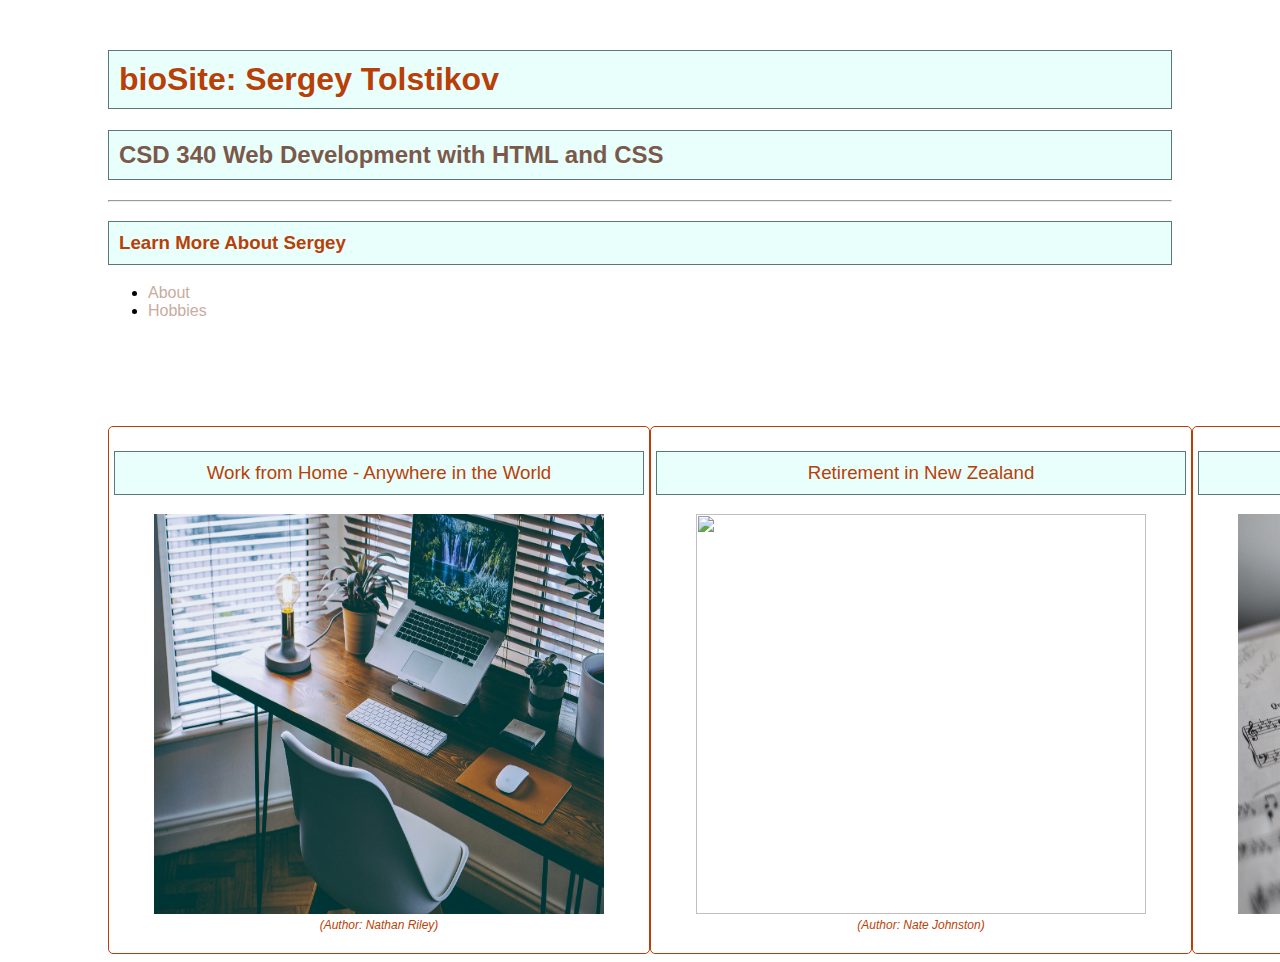
==== index.html @ 02017dde "Updates" ====
<!DOCTYPE html>
<html lang="en">
<head>
    <meta charset="UTF-8">
    <title>bioSite by Maria Michaels</title>
    <link rel="stylesheet" type="text/css" href="site.css" />
    <link href="https://fonts.google.com/share?selection.family=Roboto%20Condensed:ital,wght@0,400;0,700;1,400%7CRubik:wght@400;500" rel="stylesheet">

</head>
<body>
    <div id="container">
        <h1>bioSite: Sergey Tolstikov</h1>
        <h2>CSD 340 Web Development with HTML and CSS</h2>

        <hr />

        <h3>Learn More About Sergey</h3>
        <ul>
            <li>
                <a href="michaels_About.html">About</a>
            </li>
            <li>
                <a href="michaels_Hobbies.html">Hobbies</a>
            </li>
        </ul>
        
        <div id="image-gallery">
            <div class="gallery-item">
                <h3 class="gallery-title">Work from Home - Anywhere in the World</h3>
    
                <figure>
                    <img src="images/nathan-riley-9q3I8XhesQI-unsplash.jpg" alt="">
    
                    <figcaption>(Author: Nathan Riley)</figcaption>
                </figure>
    
            </div>
            
            <div class="gallery-item">
                <h3 class="gallery-title">Retirement in New Zealand</h3>
    
                <figure>
                    <img src="images/nate-johnston-6ajf6BAyYt4-unsplash.jpg" alt="">
    
                    <figcaption>(Author: Nate Johnston)</figcaption>
                </figure>
    
            </div>
            
            <div class="gallery-item">
                <h3 class="gallery-title">Conservatory Degree in Classical Music</h3>
    
                <figure>
                    <img src="images/marius-masalar-rPOmLGwai2w-unsplash.jpg" alt="">
    
                    <figcaption>(Author: Marius Masalar)</figcaption>
                </figure>
    
            </div>
        </div>


    
    </div>

    <div id="images">

    </div>
</body>
</html>
---- site.css ----
body {
    font-family: 'Roboto', Verdana, 'Rubik', sans-serif;
}

#container {
    margin-top: 50px;
    margin-left: 100px;
    margin-right: 100px;
}

h1, h2, h3, h4 {
    background-color: #E8FFFC;
    color: #7A594B;
    border: 1px solid #577A75;
    padding: 10px;
}

a {
    color: #C7ACA1;
    text-decoration: none;
}

a:hover {
    background-color: #C7ACA1;
    color: #7A594B;
}

a:visited {
    color: #7A594B;
}

p {
    font-family: 'Roboto', Verdana, 'Rubik', sans-serif;
    font-weight: 400;
    line-height: 1.4em;
}

#image-gallery {
    margin-top: 10%;
    display: grid;
    grid-template-columns: auto auto auto;
}

#page-title {
    text-align: center;
    font-family: 'Roboto', Verdana, 'Rubik', sans-serif;
    font-weight: 400;
}

img {
    width: 450px;
    height: 400px;
}

.gallery-title {
    text-align: center;
    font-family: 'Roboto', Verdana, 'Rubik', sans-serif;
    font-weight: 400;
}

figure {
    text-align: center;
}

figcaption {
    font-family: 'Roboto', Verdana, 'Rubik', sans-serif;
    font-style: italic;
    font-size: .75em;
    font-weight: 400;
}

h1, h3, figcaption {
    color: rgba(185, 63, 8, 1);
}

.gallery-item {
    border: 1px solid rgba(185, 63, 8, 1);
    border-radius: 5px;
    padding: 5px;
}
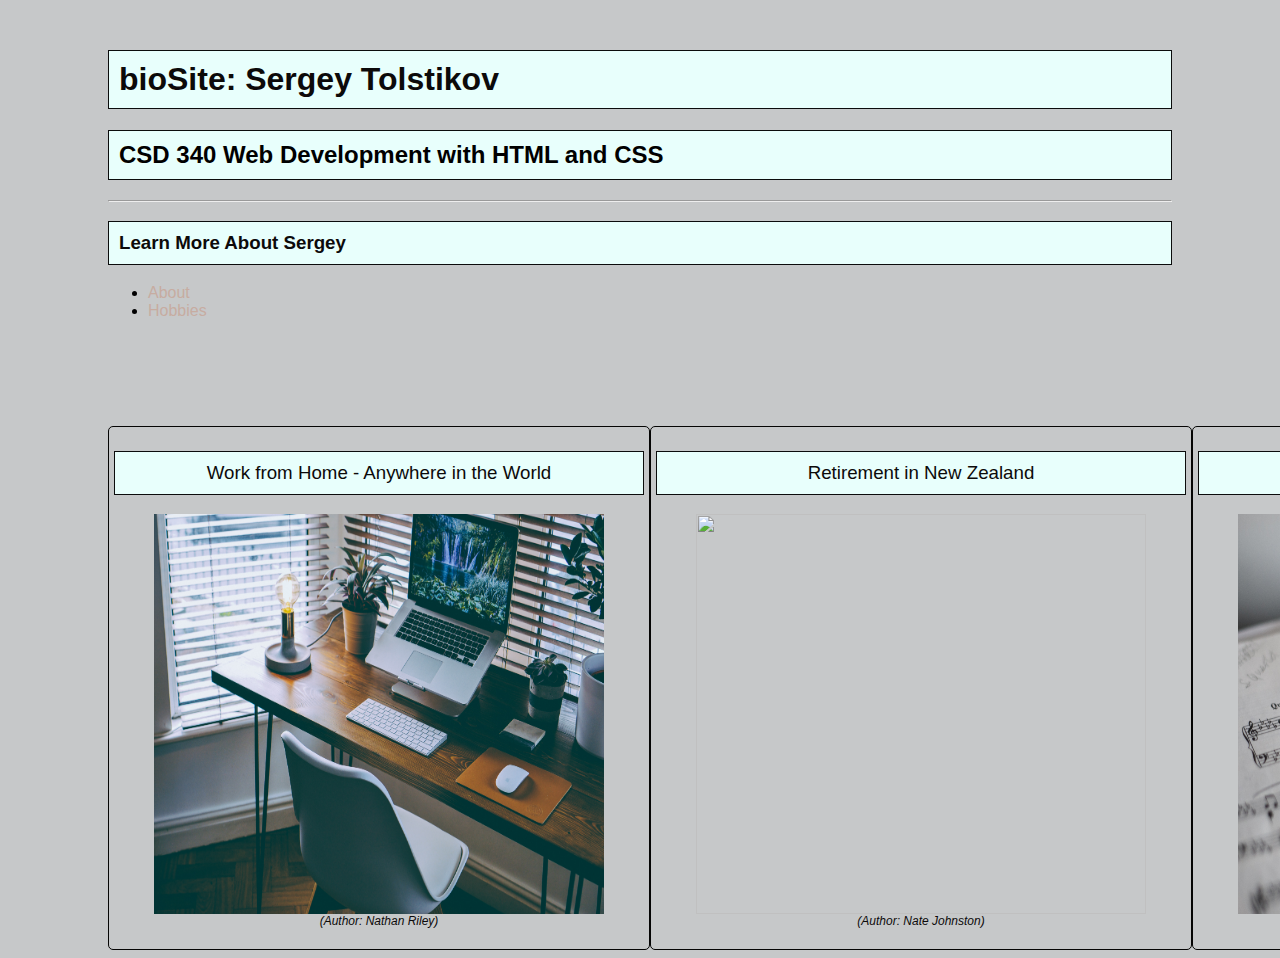
==== commit f6cc628a: "Updates" ====
--- a/index.html
+++ b/index.html
@@ -57,14 +57,7 @@
                 </figure>
     
             </div>
-        </div>
-
-
-    
-    </div>
-
-    <div id="images">
-
+        </div>   
     </div>
 </body>
 </html>--- a/site.css
+++ b/site.css
@@ -1,5 +1,6 @@
 body {
     font-family: 'Roboto', Verdana, 'Rubik', sans-serif;
+    background-color: rgb(198, 200, 201);
 }
 
 #container {
@@ -10,8 +11,8 @@
 
 h1, h2, h3, h4 {
     background-color: #E8FFFC;
-    color: #7A594B;
-    border: 1px solid #577A75;
+    color: #000000;
+    border: 1px solid #0b0c0c;
     padding: 10px;
 }
 
@@ -50,6 +51,7 @@
 img {
     width: 450px;
     height: 400px;
+    float: left;
 }
 
 .gallery-title {
@@ -70,11 +72,11 @@
 }
 
 h1, h3, figcaption {
-    color: rgba(185, 63, 8, 1);
+    color: rgb(12, 10, 10);
 }
 
 .gallery-item {
-    border: 1px solid rgba(185, 63, 8, 1);
+    border: 1px solid rgb(5, 5, 4);
     border-radius: 5px;
     padding: 5px;
 }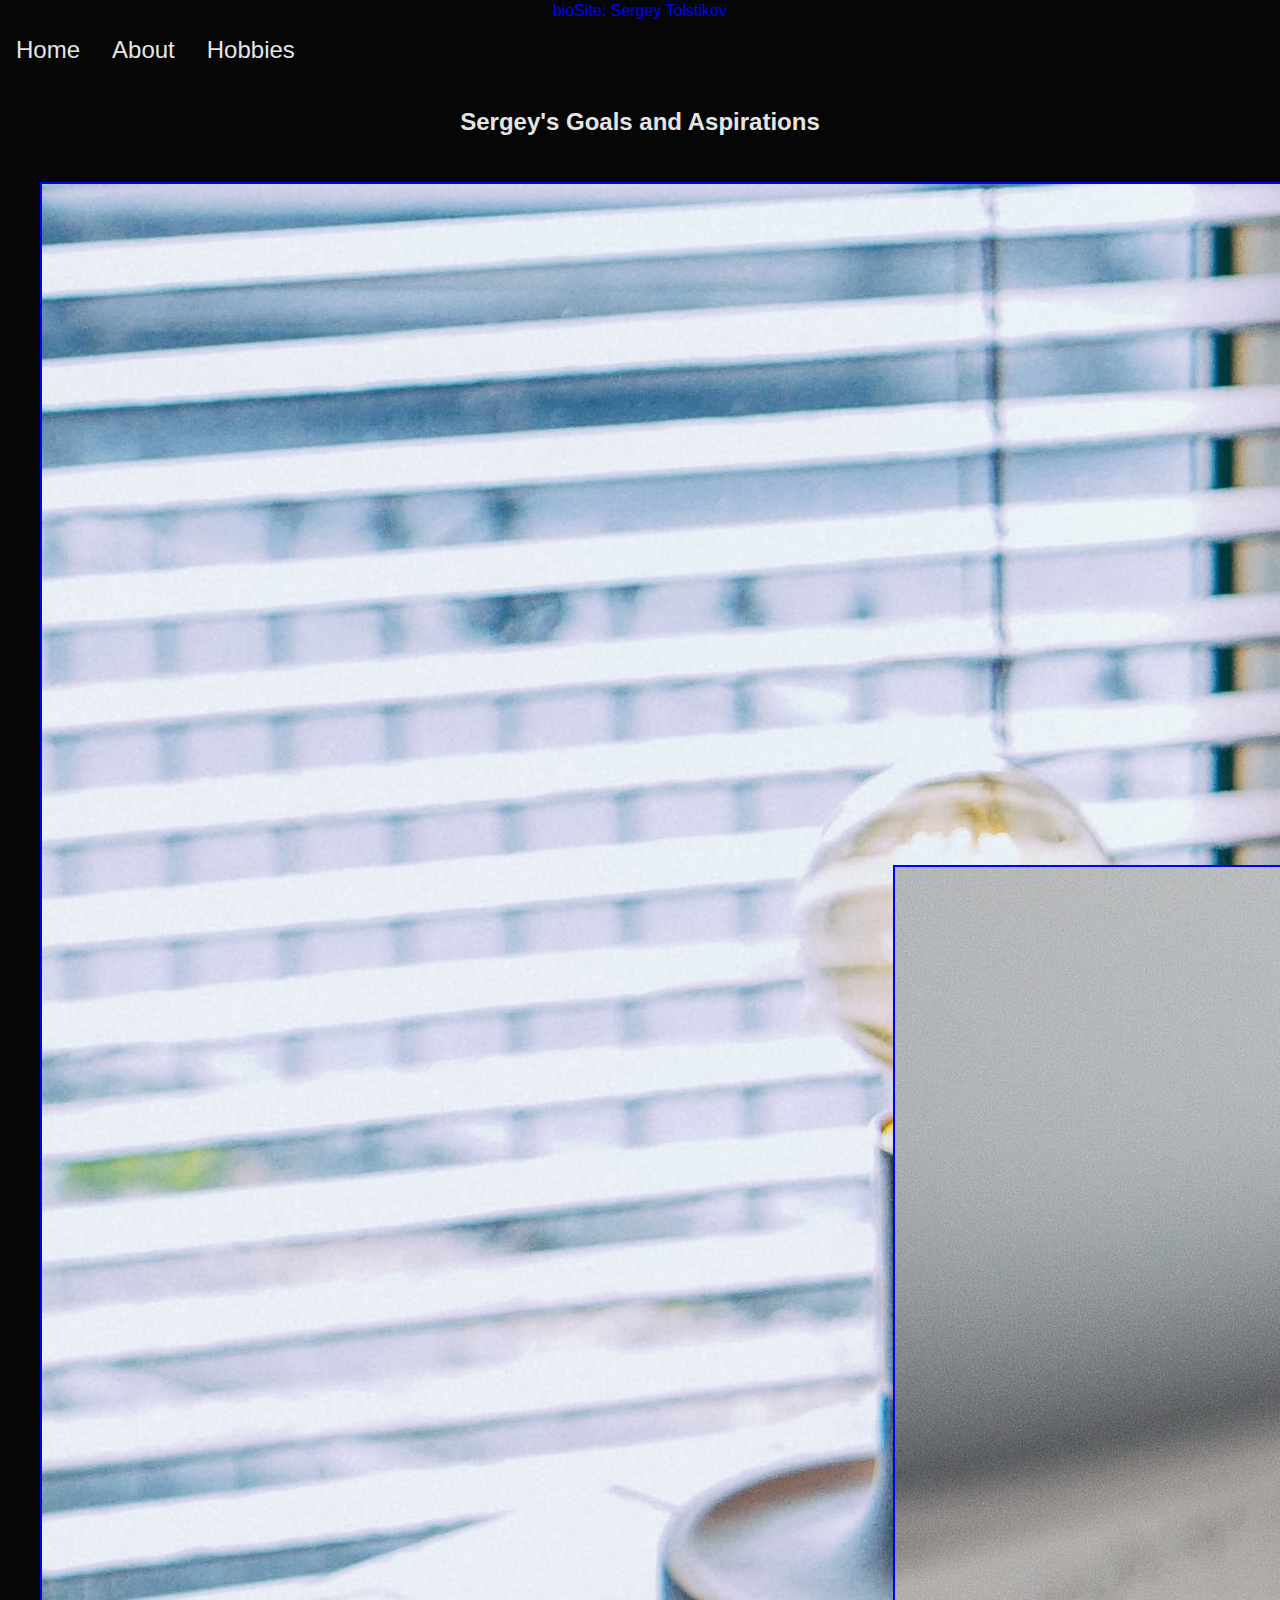
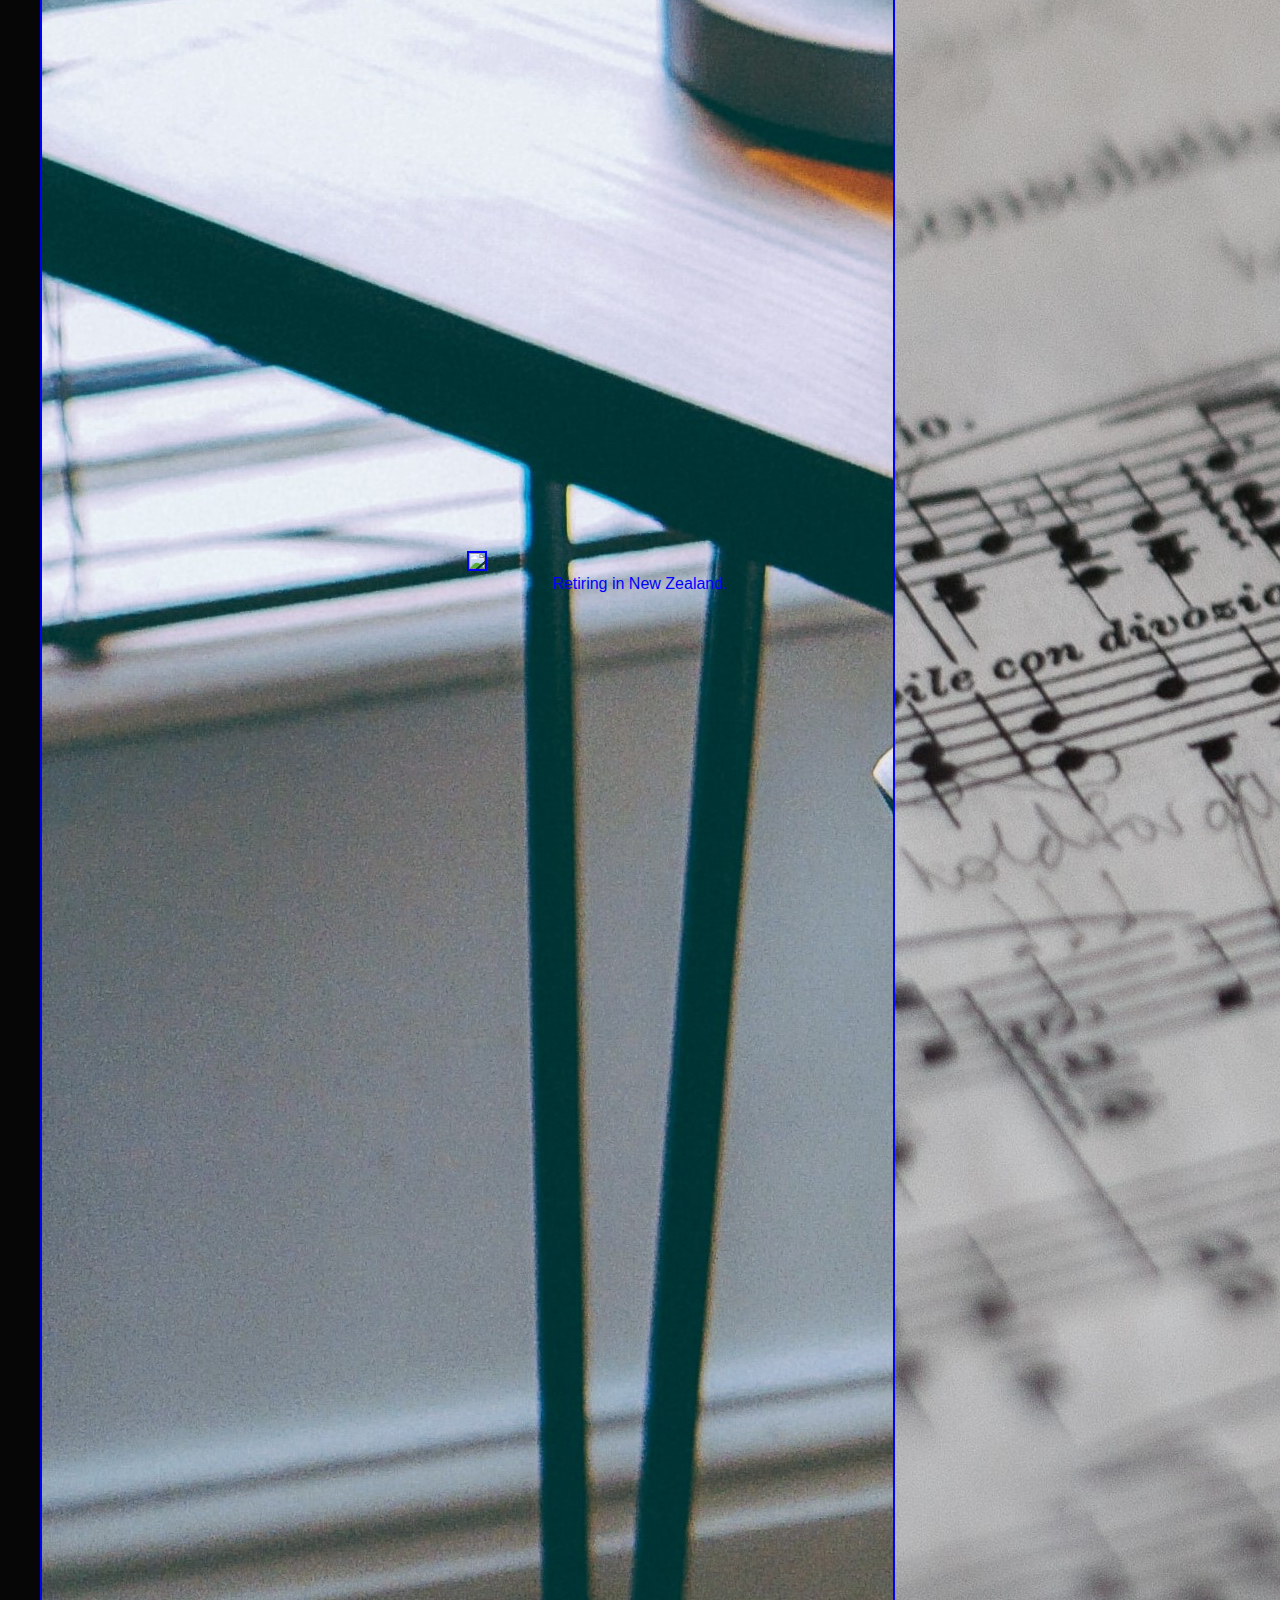
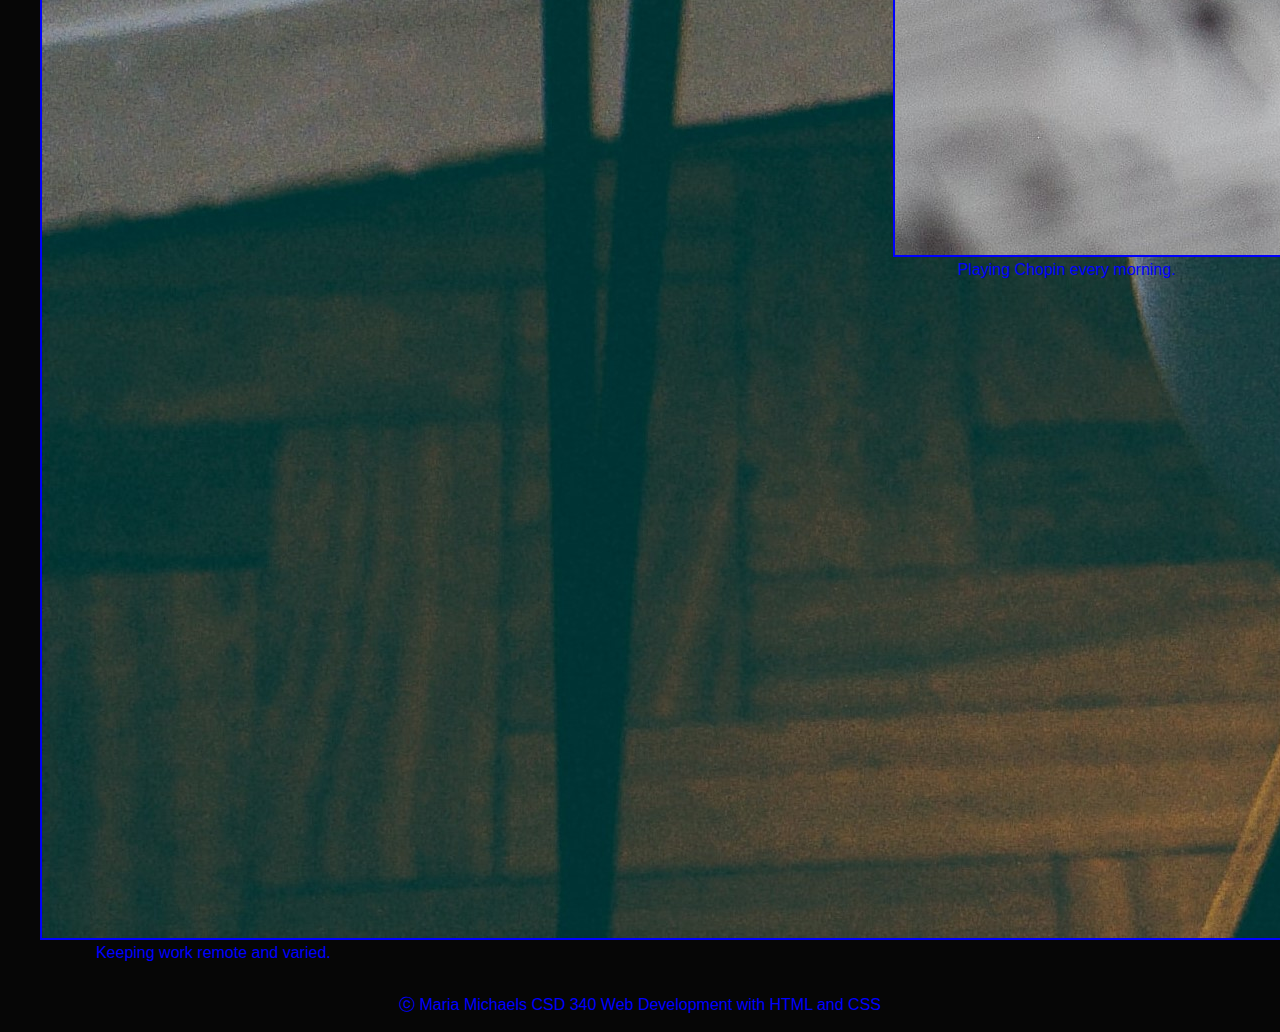
==== commit 677b745f: "Updates" ====
--- a/index.html
+++ b/index.html
@@ -2,62 +2,46 @@
 <html lang="en">
 <head>
     <meta charset="UTF-8">
-    <title>bioSite by Maria Michaels</title>
+    <title>bioSite: Home</title>
     <link rel="stylesheet" type="text/css" href="site.css" />
     <link href="https://fonts.google.com/share?selection.family=Roboto%20Condensed:ital,wght@0,400;0,700;1,400%7CRubik:wght@400;500" rel="stylesheet">
 
 </head>
 <body>
-    <div id="container">
-        <h1>bioSite: Sergey Tolstikov</h1>
-        <h2>CSD 340 Web Development with HTML and CSS</h2>
-
-        <hr />
-
-        <h3>Learn More About Sergey</h3>
-        <ul>
-            <li>
-                <a href="michaels_About.html">About</a>
-            </li>
-            <li>
-                <a href="michaels_Hobbies.html">Hobbies</a>
-            </li>
-        </ul>
-        
-        <div id="image-gallery">
-            <div class="gallery-item">
-                <h3 class="gallery-title">Work from Home - Anywhere in the World</h3>
-    
-                <figure>
-                    <img src="images/nathan-riley-9q3I8XhesQI-unsplash.jpg" alt="">
-    
-                    <figcaption>(Author: Nathan Riley)</figcaption>
-                </figure>
-    
-            </div>
-            
-            <div class="gallery-item">
-                <h3 class="gallery-title">Retirement in New Zealand</h3>
-    
-                <figure>
-                    <img src="images/nate-johnston-6ajf6BAyYt4-unsplash.jpg" alt="">
-    
-                    <figcaption>(Author: Nate Johnston)</figcaption>
-                </figure>
-    
-            </div>
-            
-            <div class="gallery-item">
-                <h3 class="gallery-title">Conservatory Degree in Classical Music</h3>
-    
-                <figure>
-                    <img src="images/marius-masalar-rPOmLGwai2w-unsplash.jpg" alt="">
-    
-                    <figcaption>(Author: Marius Masalar)</figcaption>
-                </figure>
-    
-            </div>
-        </div>   
+    <div>
+        <!-- header -->
+        <header>
+            bioSite: Sergey Tolstikov
+        </header>
+        <!-- navigation -->
+        <div id="navbar">
+            <a href="index.html">Home</a>
+            <a href="michaels_About.html">About</a>
+            <a href="michaels_Hobbies.html">Hobbies</a>
+        </div>
+        <!-- gallery header -->
+        <h2>Sergey's Goals and Aspirations</h2>
+        <!-- grid goals gallery -->
+        <div id="grid">
+            <figure>
+                <img src="images/nathan-riley-9q3I8XhesQI-unsplash.jpg">
+                <figcaption>Keeping work remote and varied.</figcaption>
+            </figure>
+            <figure>
+                <img src="images/nate-johnston-6ajf6BAyYt4-unsplash.jpg">
+                <figcaption>Retiring in New Zealand.</figcaption>
+            </figure>
+            <figure>
+                <img src="images/marius-masalar-rPOmLGwai2w-unsplash.jpg" alt="">
+                    <figcaption>Playing Chopin every morning.</figcaption>
+            </figure>
+        </div> 
     </div>
+    <footer>
+        <p>
+            ⓒ Maria Michaels
+            CSD 340 Web Development with HTML and CSS
+        </p>
+    </footer>
 </body>
 </html>--- a/site.css
+++ b/site.css
@@ -1,82 +1,86 @@
 body {
     font-family: 'Roboto', Verdana, 'Rubik', sans-serif;
-    background-color: rgb(198, 200, 201);
+    background-color: #060606;
+    padding:0; 
+    margin:0;
 }
 
-#container {
-    margin-top: 50px;
-    margin-left: 100px;
-    margin-right: 100px;
+header {
+    background-color: #060606;
+    color: #0000FF;
+    padding:2px; 
+    text-align: center;
+}
+
+#navbar {
+    background-color: #060606;
+    overflow: hidden;
+    text-align: center;
+}
+
+#navbar a {
+    float: left;
+    display: block;
+    color: #e5e5e5;
+    text-align: center;
+    padding: 14px 16px;
+    text-decoration: none;
+    font-size: 24px;
+}
+
+#navbar a:hover {
+    background-color: #0000FF;
+    color: #e5e5e5;
+    
 }
 
 h1, h2, h3, h4 {
-    background-color: #E8FFFC;
-    color: #000000;
-    border: 1px solid #0b0c0c;
+    background-color: #060606;
+    color: #e5e5e5;
+    text-align: center;
     padding: 10px;
 }
 
-a {
-    color: #C7ACA1;
-    text-decoration: none;
+#grid {
+    display: grid;
+    grid-template-columns: 33.333% 33.333% 33.333%;
+    align-items: center;
 }
 
-a:hover {
-    background-color: #C7ACA1;
-    color: #7A594B;
+#grid figure img {
+    width: auto;
+    height: auto;
+    border: 2px solid #0000FF;
 }
 
-a:visited {
-    color: #7A594B;
+figcaption {
+    display: block;
+    font-family: 'Roboto', Verdana, 'Rubik', sans-serif;
+    text-align: center;
+    font-weight: 400;
+    color: #0000FF;
+}
+
+#photo-sergey {
+    float: left;
+    width: 100%;
+    height: auto;
+    padding: 20px;
 }
 
 p {
+    display: block;
     font-family: 'Roboto', Verdana, 'Rubik', sans-serif;
     font-weight: 400;
     line-height: 1.4em;
+    align-items: center;
 }
 
-#image-gallery {
-    margin-top: 10%;
-    display: grid;
-    grid-template-columns: auto auto auto;
-}
-
-#page-title {
+footer{
     text-align: center;
-    font-family: 'Roboto', Verdana, 'Rubik', sans-serif;
+    position: absolute;
+    width: 100%;
+    background-color: #060606;
+    color: #0000FF;
     font-weight: 400;
-}
-
-img {
-    width: 450px;
-    height: 400px;
-    float: left;
-}
-
-.gallery-title {
-    text-align: center;
-    font-family: 'Roboto', Verdana, 'Rubik', sans-serif;
-    font-weight: 400;
-}
-
-figure {
-    text-align: center;
-}
-
-figcaption {
-    font-family: 'Roboto', Verdana, 'Rubik', sans-serif;
-    font-style: italic;
-    font-size: .75em;
-    font-weight: 400;
-}
-
-h1, h3, figcaption {
-    color: rgb(12, 10, 10);
-}
-
-.gallery-item {
-    border: 1px solid rgb(5, 5, 4);
-    border-radius: 5px;
-    padding: 5px;
 }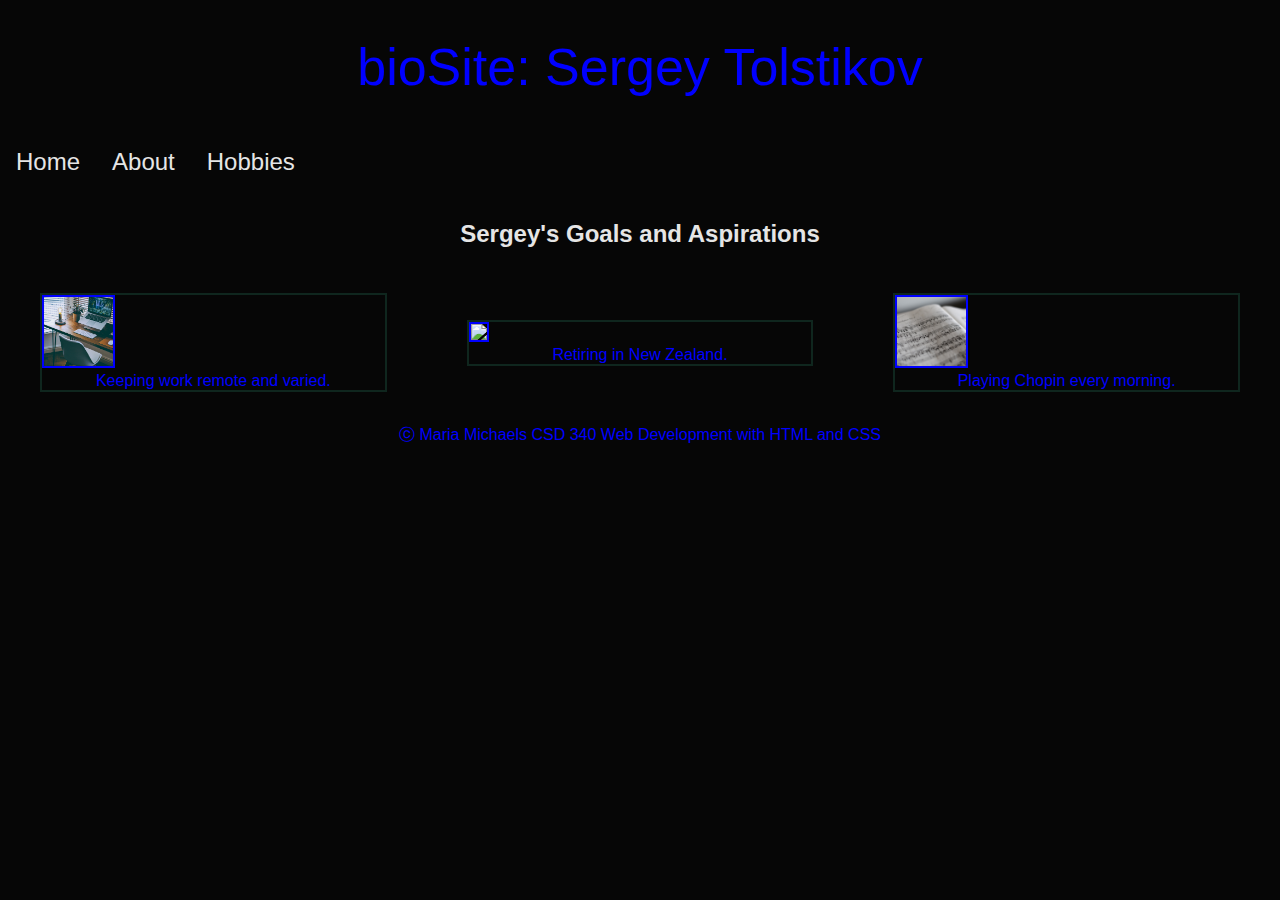
==== commit 1bd7255d: "Updates" ====
--- a/index.html
+++ b/index.html
@@ -11,7 +11,7 @@
     <div>
         <!-- header -->
         <header>
-            bioSite: Sergey Tolstikov
+            <h1>bioSite: Sergey Tolstikov</h1>
         </header>
         <!-- navigation -->
         <div id="navbar">
--- a/site.css
+++ b/site.css
@@ -34,7 +34,12 @@
     
 }
 
-h1, h2, h3, h4 {
+h1 {
+    font-weight: 400;
+    font-size: 52px;
+}
+
+h2, h3, h4 {
     background-color: #060606;
     color: #e5e5e5;
     text-align: center;
@@ -48,9 +53,14 @@
 }
 
 #grid figure img {
-    width: auto;
+    width: 20%;
     height: auto;
     border: 2px solid #0000FF;
+}
+
+figure {
+    border: 2px solid #0F261E;
+    display: block;
 }
 
 figcaption {
@@ -63,7 +73,7 @@
 
 #photo-sergey {
     float: left;
-    width: 100%;
+    width: 20%;
     height: auto;
     padding: 20px;
 }
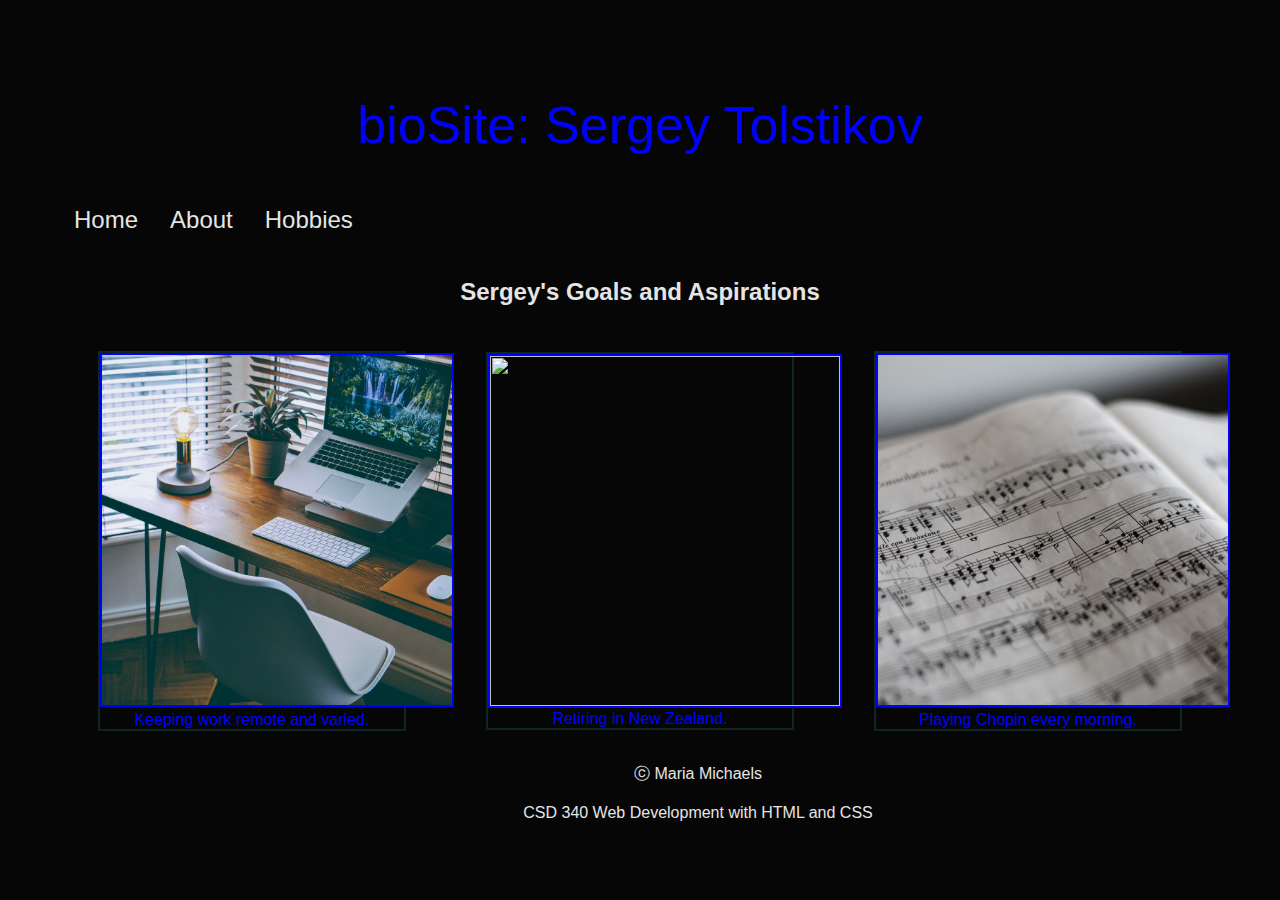
==== commit 8bf23c6c: "Updates" ====
--- a/index.html
+++ b/index.html
@@ -40,6 +40,8 @@
     <footer>
         <p>
             ⓒ Maria Michaels
+        </p>
+        <p>
             CSD 340 Web Development with HTML and CSS
         </p>
     </footer>
--- a/site.css
+++ b/site.css
@@ -1,8 +1,10 @@
 body {
     font-family: 'Roboto', Verdana, 'Rubik', sans-serif;
     background-color: #060606;
-    padding:0; 
-    margin:0;
+    padding-top: 50px;
+    padding-right: 50px;
+    padding-bottom: 50px;
+    padding-left: 50px;
 }
 
 header {
@@ -53,8 +55,9 @@
 }
 
 #grid figure img {
-    width: 20%;
-    height: auto;
+    width:  350px;
+    height: 350px;
+    object-fit: cover;
     border: 2px solid #0000FF;
 }
 
@@ -84,6 +87,7 @@
     font-weight: 400;
     line-height: 1.4em;
     align-items: center;
+    color: #e5e5e5;
 }
 
 footer{
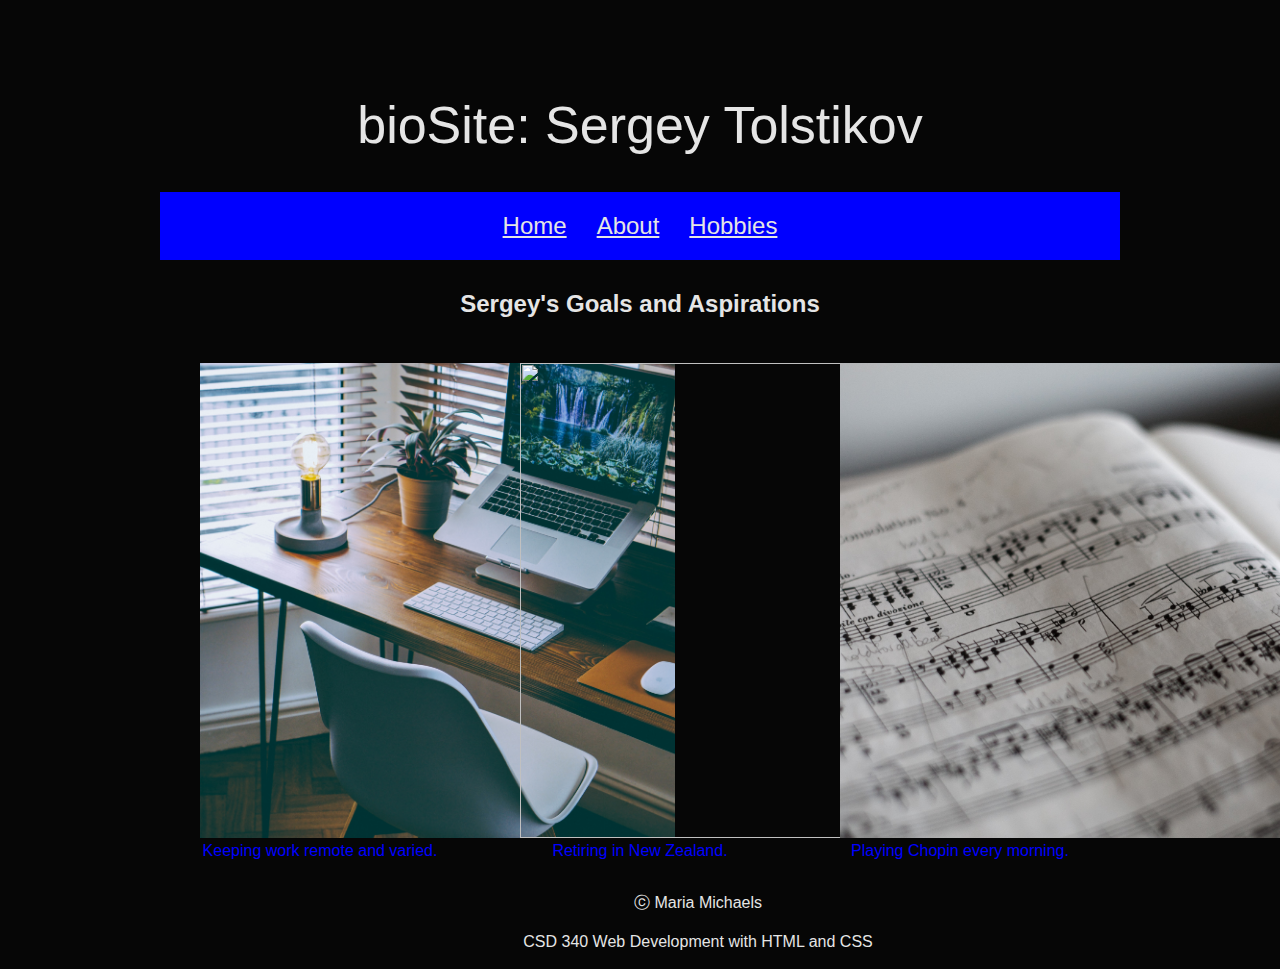
==== commit 3be0b7ae: "Updates" ====
--- a/index.html
+++ b/index.html
@@ -8,7 +8,7 @@
 
 </head>
 <body>
-    <div>
+    <div class="content-wrapper">
         <!-- header -->
         <header>
             <h1>bioSite: Sergey Tolstikov</h1>
--- a/site.css
+++ b/site.css
@@ -9,25 +9,26 @@
 
 header {
     background-color: #060606;
-    color: #0000FF;
+    color: #e5e5e5;
     padding:2px; 
     text-align: center;
 }
 
 #navbar {
-    background-color: #060606;
+    background-color: #0000FF;
     overflow: hidden;
     text-align: center;
+    display: flex;
+    justify-content: center;
+    padding: 5px; 
 }
 
 #navbar a {
-    float: left;
-    display: block;
+    display: flex;
+    justify-content: center;
     color: #e5e5e5;
-    text-align: center;
-    padding: 14px 16px;
-    text-decoration: none;
     font-size: 24px;
+    padding: 15px; 
 }
 
 #navbar a:hover {
@@ -55,15 +56,9 @@
 }
 
 #grid figure img {
-    width:  350px;
-    height: 350px;
+    width:  475px;
+    height: 475px;
     object-fit: cover;
-    border: 2px solid #0000FF;
-}
-
-figure {
-    border: 2px solid #0F261E;
-    display: block;
 }
 
 figcaption {
@@ -76,9 +71,9 @@
 
 #photo-sergey {
     float: left;
-    width: 20%;
+    width: 400px;
     height: auto;
-    padding: 20px;
+    padding-right: 20px;
 }
 
 p {
@@ -95,6 +90,12 @@
     position: absolute;
     width: 100%;
     background-color: #060606;
-    color: #0000FF;
     font-weight: 400;
+}
+
+.content-wrapper {
+    display: block;
+    margin-right: auto;
+    margin-left: auto;
+    max-width: 960px;
 }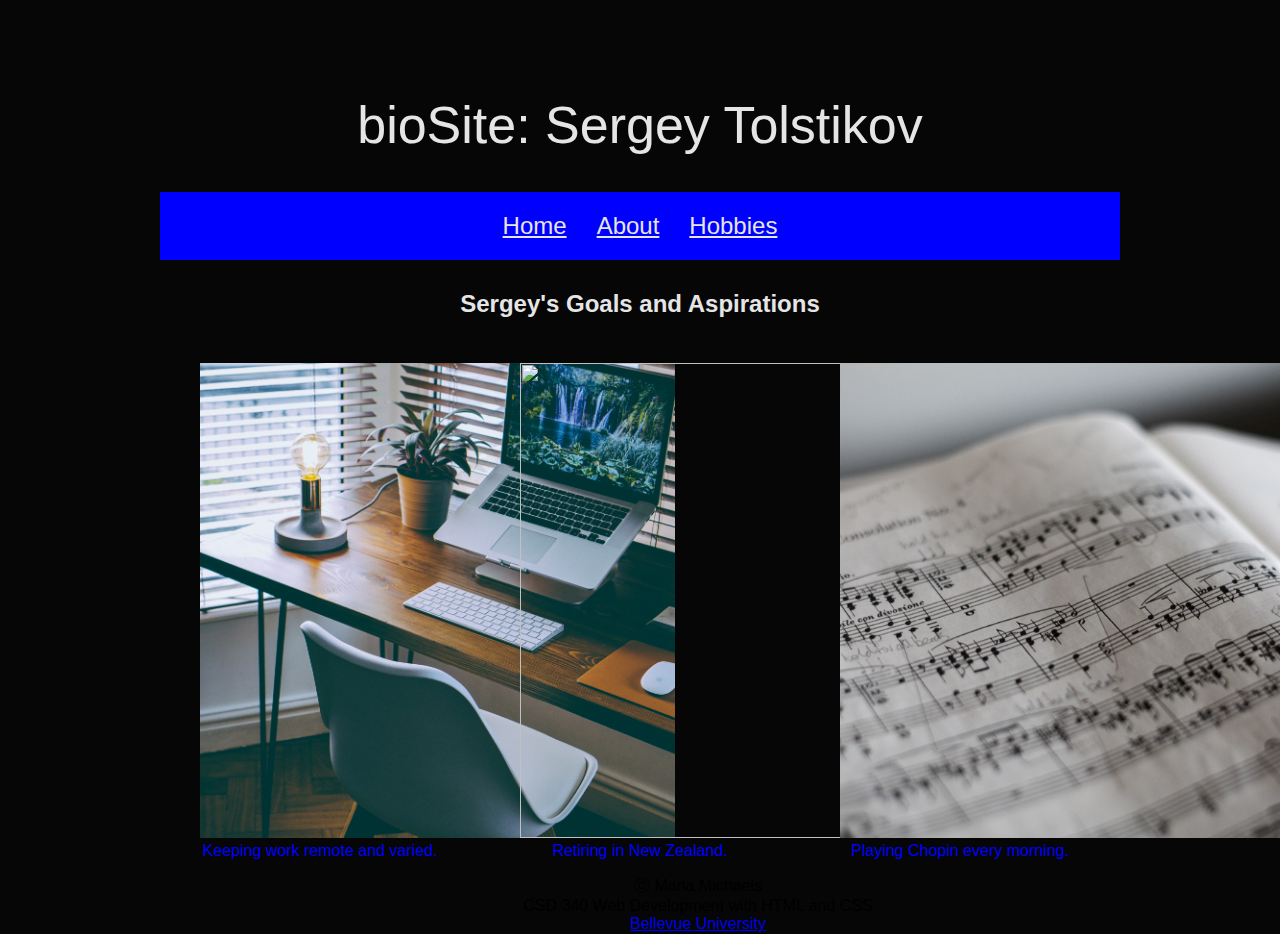
==== commit cc6a9075: "Updates" ====
--- a/index.html
+++ b/index.html
@@ -38,12 +38,11 @@
         </div> 
     </div>
     <footer>
-        <p>
-            ⓒ Maria Michaels
-        </p>
-        <p>
-            CSD 340 Web Development with HTML and CSS
-        </p>
+        ⓒ Maria Michaels
+        <br>
+        CSD 340 Web Development with HTML and CSS
+        <br>
+        <a href="https://www.bellevue.edu/">Bellevue University</a>
     </footer>
 </body>
 </html>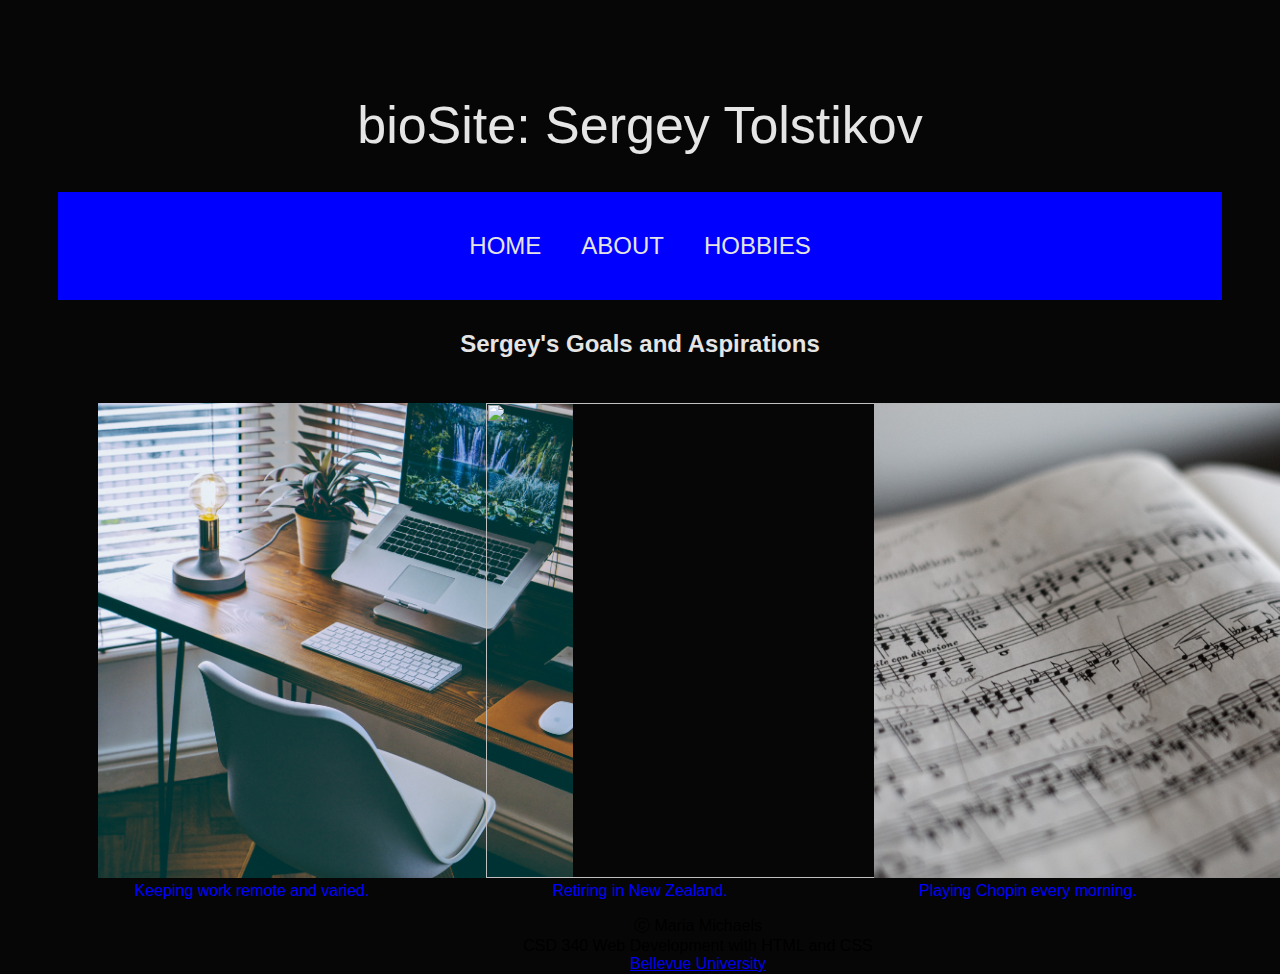
==== commit 11cfd2e4: "Updates" ====
--- a/index.html
+++ b/index.html
@@ -8,16 +8,16 @@
 
 </head>
 <body>
-    <div class="content-wrapper">
+    <div>
         <!-- header -->
         <header>
             <h1>bioSite: Sergey Tolstikov</h1>
         </header>
         <!-- navigation -->
         <div id="navbar">
-            <a href="index.html">Home</a>
-            <a href="michaels_About.html">About</a>
-            <a href="michaels_Hobbies.html">Hobbies</a>
+            <a href="index.html">HOME</a>
+            <a href="michaels_About.html">ABOUT</a>
+            <a href="michaels_Hobbies.html">HOBBIES</a>
         </div>
         <!-- gallery header -->
         <h2>Sergey's Goals and Aspirations</h2>
--- a/site.css
+++ b/site.css
@@ -20,7 +20,7 @@
     text-align: center;
     display: flex;
     justify-content: center;
-    padding: 5px; 
+    padding: 20px; 
 }
 
 #navbar a {
@@ -28,11 +28,12 @@
     justify-content: center;
     color: #e5e5e5;
     font-size: 24px;
-    padding: 15px; 
+    padding: 20px;
+    text-decoration: none;
 }
 
 #navbar a:hover {
-    background-color: #0000FF;
+    background-color: #060606;
     color: #e5e5e5;
     
 }
@@ -91,11 +92,4 @@
     width: 100%;
     background-color: #060606;
     font-weight: 400;
-}
-
-.content-wrapper {
-    display: block;
-    margin-right: auto;
-    margin-left: auto;
-    max-width: 960px;
 }